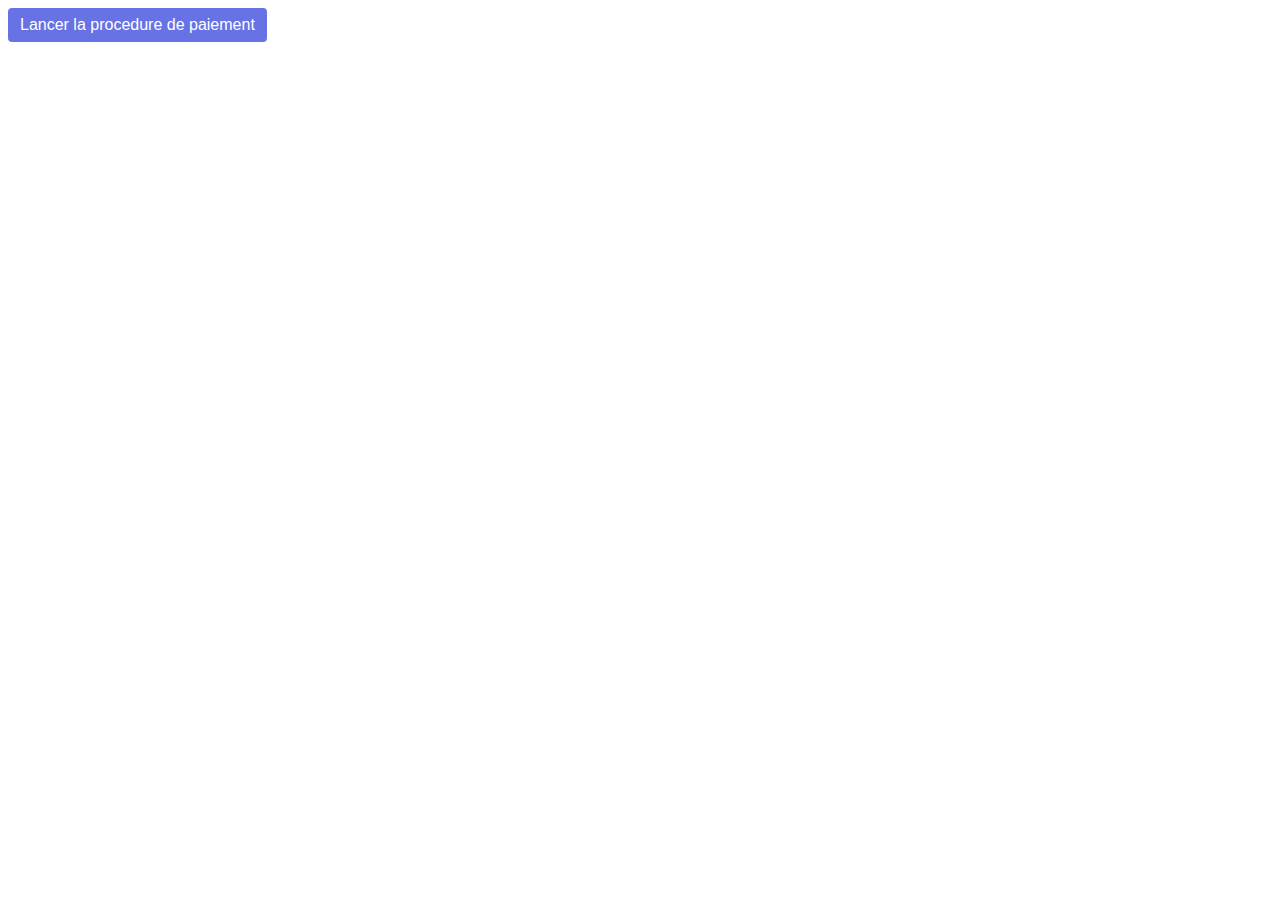
==== paiement.html @ d443be00 "Ajout formulaire de paiement" ====
<html>
<body>
<!-- Load Stripe.js on your website. -->
<script src="https://js.stripe.com/v3"></script>

<!-- Create a button that your customers click to complete their purchase. Customize the styling to suit your branding. -->
<button
  style="background-color:#6772E5;color:#FFF;padding:8px 12px;border:0;border-radius:4px;font-size:1em"
  id="checkout-button-plan_FBcFZQJDLdRHjP"
  role="link"
>
  Lancer la procedure de paiement
</button>

<div id="error-message"></div>

<script>
  var stripe = Stripe('pk_live_Uf5QYZqJYM9kF7zsB9ylgQws00FXdmLXAl');

  var checkoutButton = document.getElementById('checkout-button-plan_FBcFZQJDLdRHjP');
  checkoutButton.addEventListener('click', function () {
    // When the customer clicks on the button, redirect
    // them to Checkout.
    stripe.redirectToCheckout({
      items: [{plan: 'plan_FBcFZQJDLdRHjP', quantity: 1}],

      // Do not rely on the redirect to the successUrl for fulfilling
      // purchases, customers may not always reach the success_url after
      // a successful payment.
      // Instead use one of the strategies described in
      // https://stripe.com/docs/payments/checkout/fulfillment
      successUrl: 'https://adressemail.pro/success',
      cancelUrl: 'https://adressemail.pro/canceled',
    })
    .then(function (result) {
      if (result.error) {
        // If `redirectToCheckout` fails due to a browser or network
        // error, display the localized error message to your customer.
        var displayError = document.getElementById('error-message');
        displayError.textContent = result.error.message;
      }
    });
  });
</script>
</body>
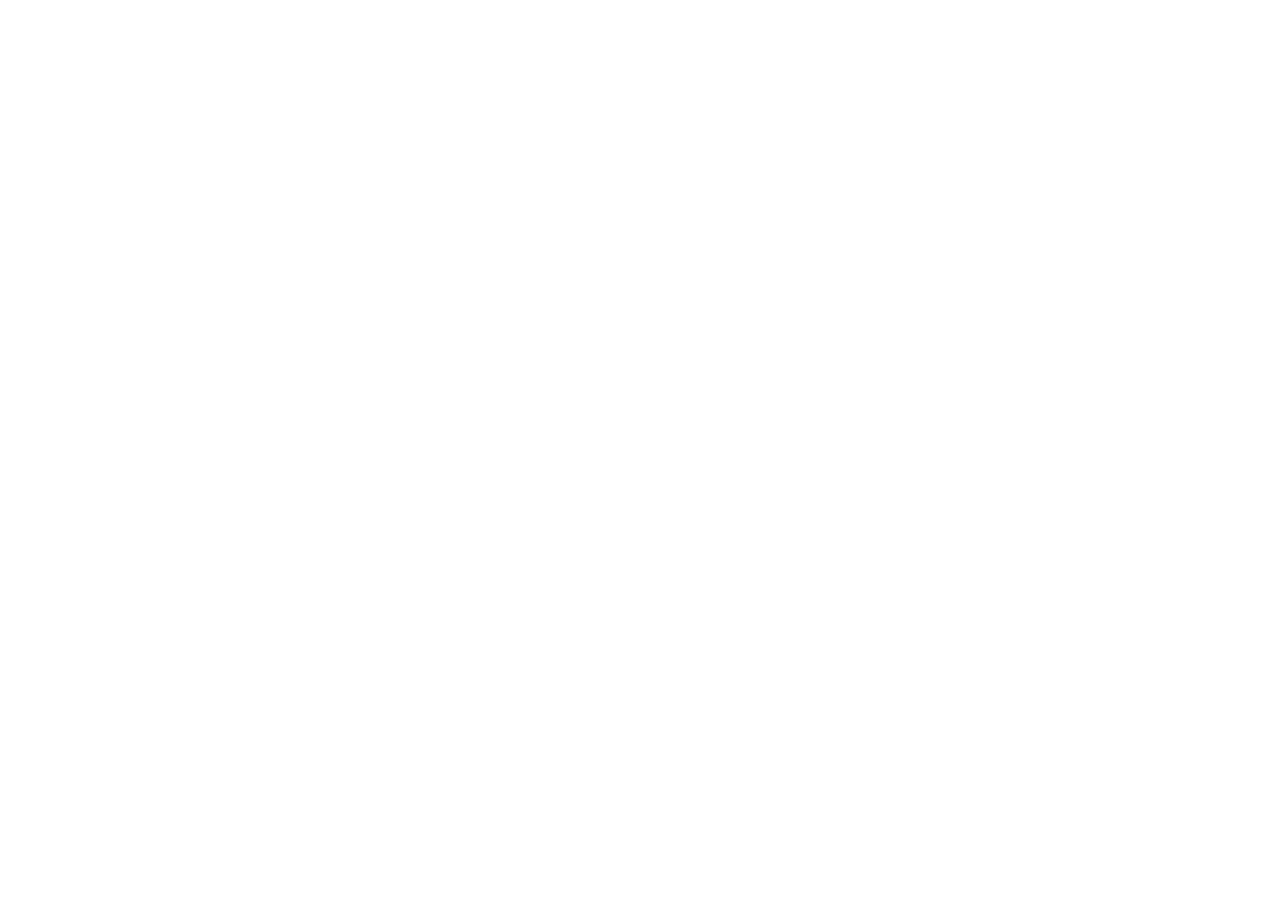
==== commit 2f8840d9: "Update paiement.html" ====
--- a/paiement.html
+++ b/paiement.html
@@ -1,45 +1,34 @@
 <html>
+<head>
+    <!-- Load Stripe.js on your website. -->
+    <script src="https://js.stripe.com/v3"></script>
+</head>
 <body>
-<!-- Load Stripe.js on your website. -->
-<script src="https://js.stripe.com/v3"></script>
-
-<!-- Create a button that your customers click to complete their purchase. Customize the styling to suit your branding. -->
-<button
-  style="background-color:#6772E5;color:#FFF;padding:8px 12px;border:0;border-radius:4px;font-size:1em"
-  id="checkout-button-plan_FBcFZQJDLdRHjP"
-  role="link"
->
-  Lancer la procedure de paiement
-</button>
 
 <div id="error-message"></div>
 
 <script>
   var stripe = Stripe('pk_live_Uf5QYZqJYM9kF7zsB9ylgQws00FXdmLXAl');
+  // Redirect to Checkout.
+  stripe.redirectToCheckout({
+    items: [{plan: 'plan_FBcFZQJDLdRHjP', quantity: 1}],
 
-  var checkoutButton = document.getElementById('checkout-button-plan_FBcFZQJDLdRHjP');
-  checkoutButton.addEventListener('click', function () {
-    // When the customer clicks on the button, redirect
-    // them to Checkout.
-    stripe.redirectToCheckout({
-      items: [{plan: 'plan_FBcFZQJDLdRHjP', quantity: 1}],
-
-      // Do not rely on the redirect to the successUrl for fulfilling
-      // purchases, customers may not always reach the success_url after
-      // a successful payment.
-      // Instead use one of the strategies described in
-      // https://stripe.com/docs/payments/checkout/fulfillment
-      successUrl: 'https://adressemail.pro/success',
-      cancelUrl: 'https://adressemail.pro/canceled',
-    })
-    .then(function (result) {
-      if (result.error) {
-        // If `redirectToCheckout` fails due to a browser or network
-        // error, display the localized error message to your customer.
-        var displayError = document.getElementById('error-message');
-        displayError.textContent = result.error.message;
-      }
-    });
+    // Do not rely on the redirect to the successUrl for fulfilling
+    // purchases, customers may not always reach the success_url after
+    // a successful payment.
+    // Instead use one of the strategies described in
+    // https://stripe.com/docs/payments/checkout/fulfillment
+    successUrl: 'https://adressemail.pro?state=success',
+    cancelUrl: 'https://adressemail.pro?state=success',
+  })
+  .then(function (result) {
+    if (result.error) {
+      // If `redirectToCheckout` fails due to a browser or network
+      // error, display the localized error message to your customer.
+      var displayError = document.getElementById('error-message');
+      displayError.textContent = result.error.message;
+    }
   });
+});
 </script>
 </body>
